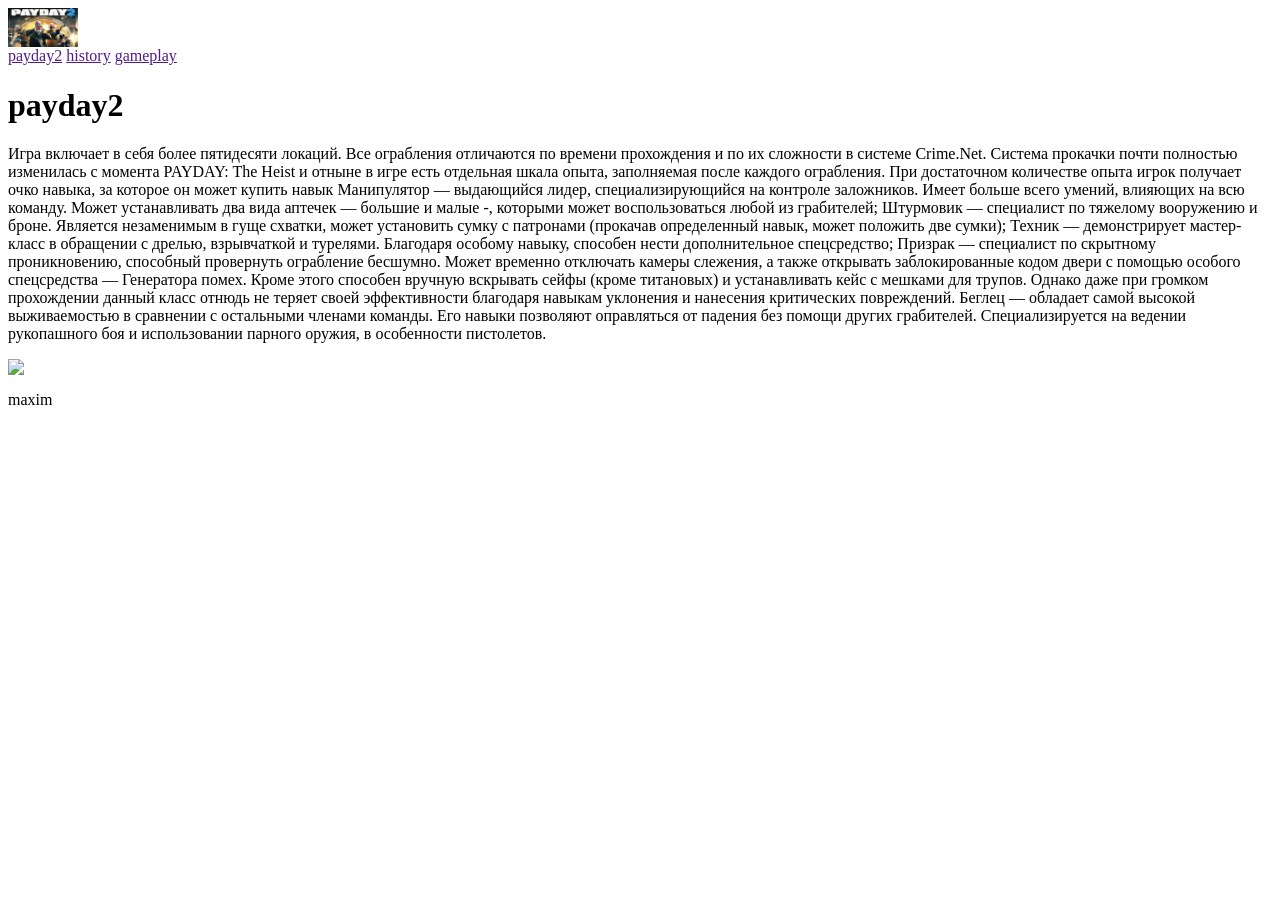
==== index.html @ 115ebf26 "Create index.html" ====
<html>
    <head>
        <title>payday2</title>
        <link rel="stylesheet" href="style.css">
    </head>
    <body>
        <header>
            <img src="[data-uri]" width="70px"/>
            <nav>
                <a href="">payday2</a>
                <a href="">history</a>
                <a href="">gameplay</a>
            </nav>
        </header>
        <main>
            <h1>payday2</h1>
            <p>Игра включает в себя более пятидесяти локаций. Все ограбления отличаются по времени прохождения и по их сложности в системе Crime.Net. Система прокачки почти полностью изменилась с момента PAYDAY: The Heist и отныне в игре есть отдельная шкала опыта, заполняемая после каждого ограбления. При достаточном количестве опыта игрок получает очко навыка, за которое он может купить навык
Манипулятор — выдающийся лидер, специализирующийся на контроле заложников. Имеет больше всего умений, влияющих на всю команду. Может устанавливать два вида аптечек — большие и малые -, которыми может воспользоваться любой из грабителей;
Штурмовик — специалист по тяжелому вооружению и броне. Является незаменимым в гуще схватки, может установить сумку с патронами (прокачав определенный навык, может положить две сумки);
Техник — демонстрирует мастер-класс в обращении с дрелью, взрывчаткой и турелями. Благодаря особому навыку, способен нести дополнительное спецсредство;
Призрак — специалист по скрытному проникновению, способный провернуть ограбление бесшумно. Может временно отключать камеры слежения, а также открывать заблокированные кодом двери с помощью особого спецсредства — Генератора помех. Кроме этого способен вручную вскрывать сейфы (кроме титановых) и устанавливать кейс с мешками для трупов. Однако даже при громком прохождении данный класс отнюдь не теряет своей эффективности благодаря навыкам уклонения и нанесения критических повреждений.
Беглец — обладает самой высокой выживаемостью в сравнении с остальными членами команды. Его навыки позволяют оправляться от падения без помощи других грабителей. Специализируется на ведении рукопашного боя и использовании парного оружия, в особенности пистолетов.</p>
              <img src="https://encrypted-tbn0.gstatic.com/images?q=tbn:ANd9GcQZJB-PPHzr8ji_PXHwB7Ak5NlZjvFnhVaouA&s">
        </main>
        <footer>
          <p>maxim</p>
        </footer>
    </body>
</html>
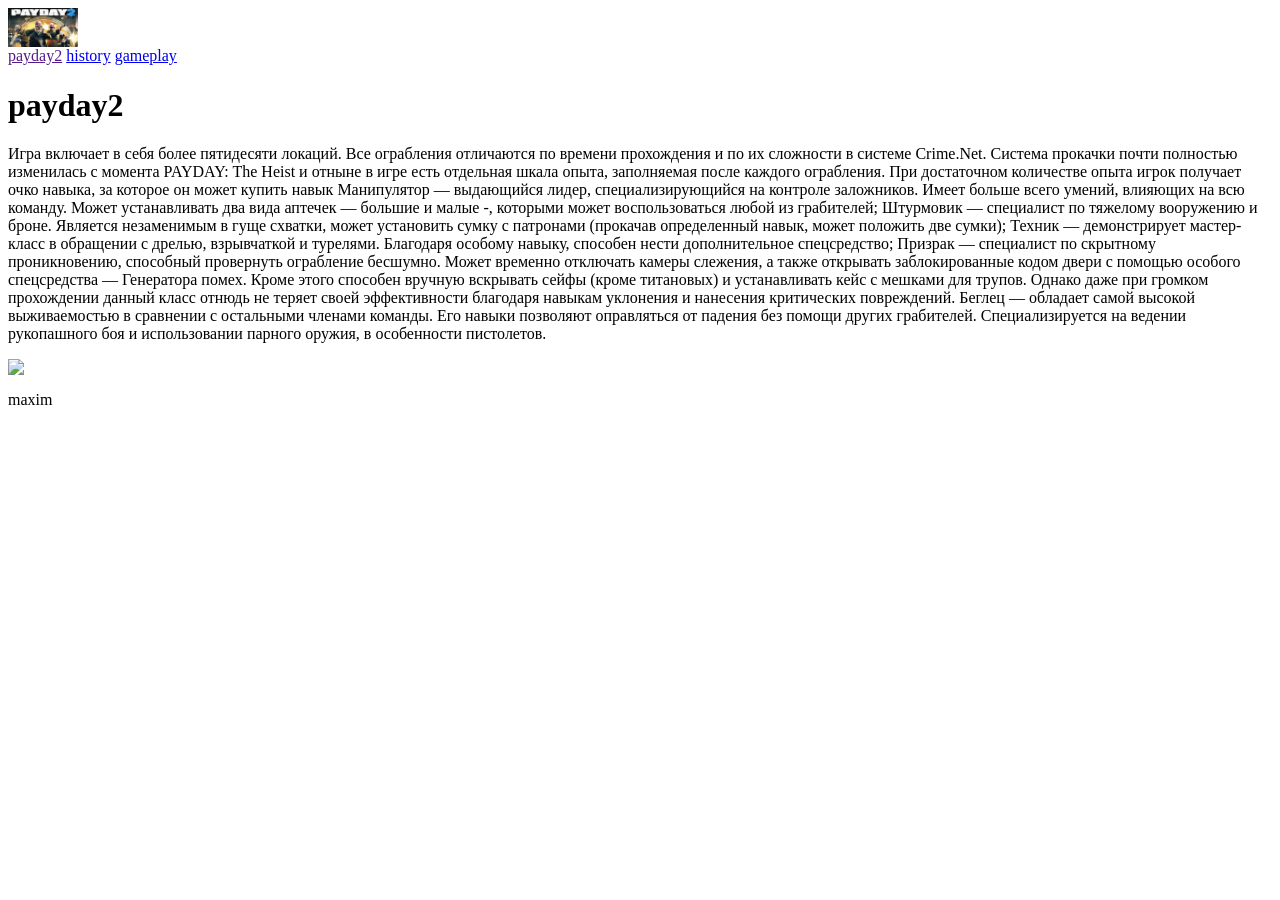
==== commit 347f801c: "Update index.html" ====
--- a/index.html
+++ b/index.html
@@ -9,8 +9,8 @@
             <img src="[data-uri]" width="70px"/>
             <nav>
                 <a href="">payday2</a>
-                <a href="">history</a>
-                <a href="">gameplay</a>
+                <a href="./page1">history</a>
+                <a href="./page2">gameplay</a>
             </nav>
         </header>
         <main>
